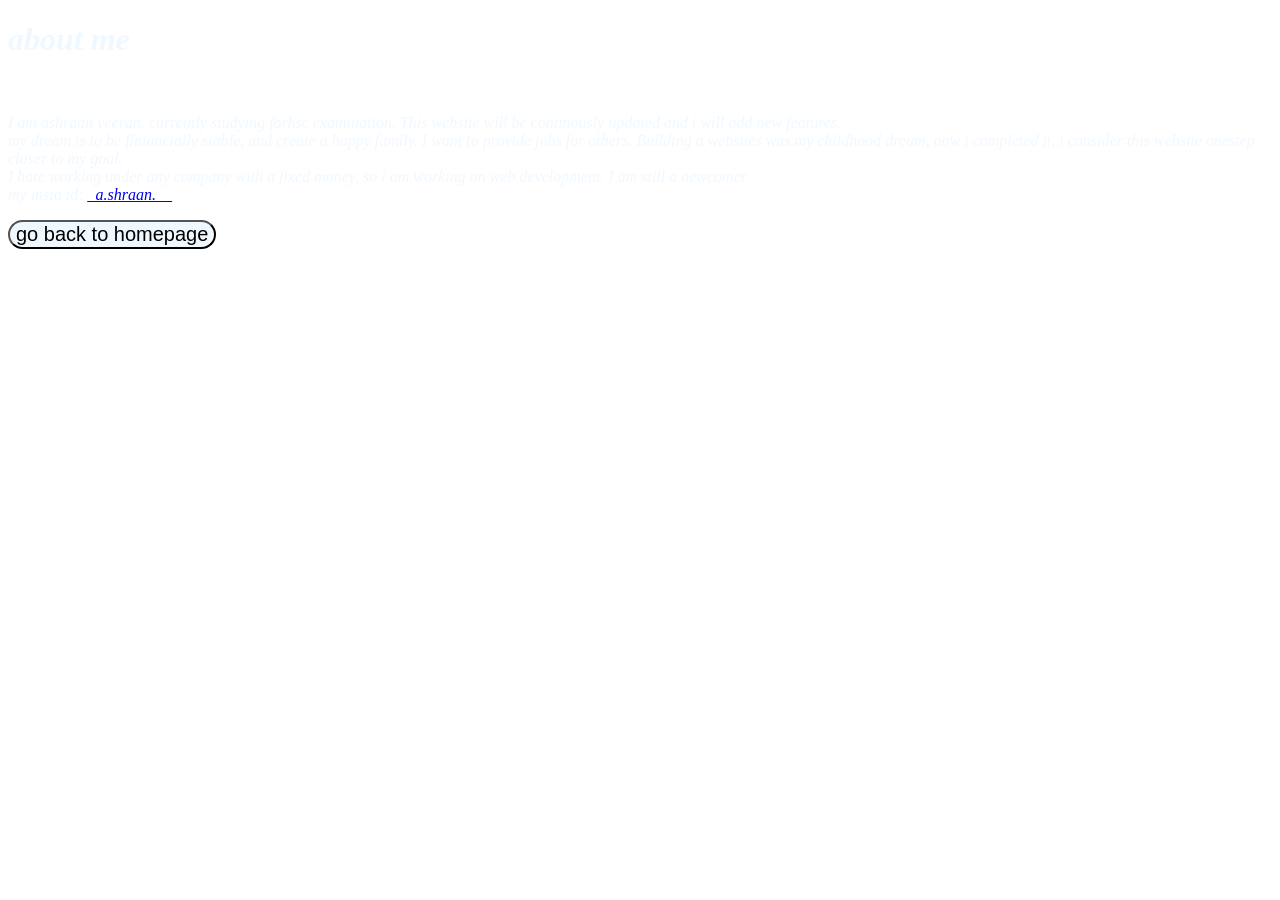
==== aboutme.html @ f4f11131 "Add files via upload" ====
<!DOCTYPE html>
<html lang="en">
<head>
    <meta charset="UTF-8">
    <meta name="viewport" content="width=device-width, initial-scale=1.0">
    <title>aboutme</title>
</head>
<body>
     <link rel="stylesheet" href="obama.css">
     <h1 style="color: aliceblue;"><em>about me</em></h1><br>
     <p style="color: aliceblue;"><em>I am ashraan veeran. currently studying forhsc examination. This website will be continously updated and i will add new features.<br>
        my dream is to be finiancially stable, and create a happy family. I want to provide jobs for others. Building a websites was my childhood dream, now i completed it, i consider this website onestep closer to my goal.<br>
        I hate working under any company with a fixed money, so i am working on web development. I am still a newcomer.<br>
        my insta id: <a href="https://www.instagram.com/_a.shraan.__/">_a.shraan.__</a><br>




     </em></p>

     <a href="newindex.html">
        <button style="font-size: 20px; background-color: aliceblue; border-radius: 25px;">go back to homepage</button>
     </a>
</body>
</html>
---- obama.css ----
body{
    background-image: url(daniele-colucci-HCyqiQT9_xI-unsplash.jpg);
    background-repeat: no-repeat;
    background-position: center;
    background-attachment: fixed;
    background-size: cover;
}
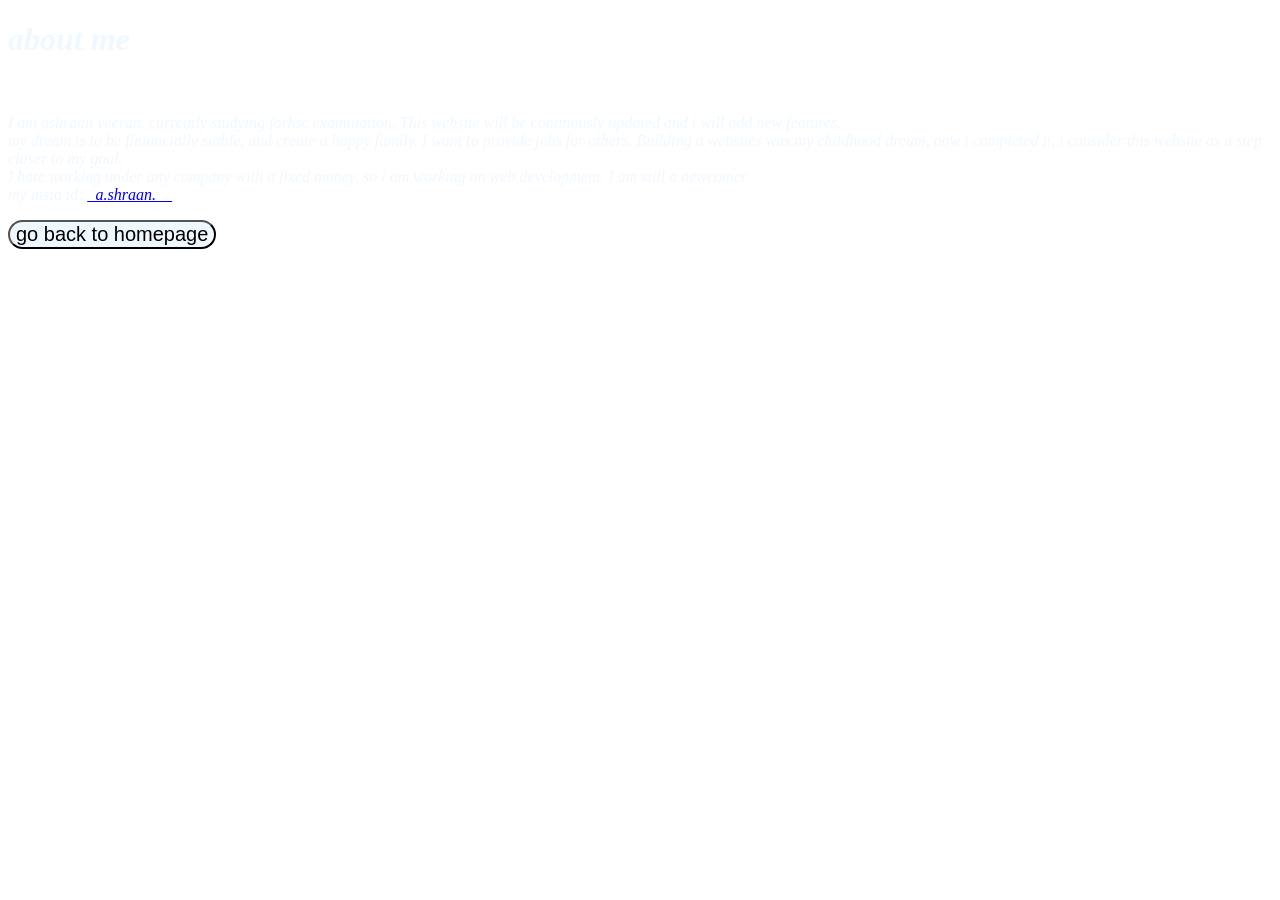
==== commit a1376cc2: "Update aboutme.html" ====
--- a/aboutme.html
+++ b/aboutme.html
@@ -9,7 +9,7 @@
      <link rel="stylesheet" href="obama.css">
      <h1 style="color: aliceblue;"><em>about me</em></h1><br>
      <p style="color: aliceblue;"><em>I am ashraan veeran. currently studying forhsc examination. This website will be continously updated and i will add new features.<br>
-        my dream is to be finiancially stable, and create a happy family. I want to provide jobs for others. Building a websites was my childhood dream, now i completed it, i consider this website onestep closer to my goal.<br>
+        my dream is to be finiancially stable, and create a happy family. I want to provide jobs for others. Building a websites was my childhood dream, now i completed it, i consider this website as a step closer to my goal.<br>
         I hate working under any company with a fixed money, so i am working on web development. I am still a newcomer.<br>
         my insta id: <a href="https://www.instagram.com/_a.shraan.__/">_a.shraan.__</a><br>
 
@@ -18,8 +18,8 @@
 
      </em></p>
 
-     <a href="newindex.html">
+     <a href="index.html">
         <button style="font-size: 20px; background-color: aliceblue; border-radius: 25px;">go back to homepage</button>
      </a>
 </body>
-</html>+</html>
